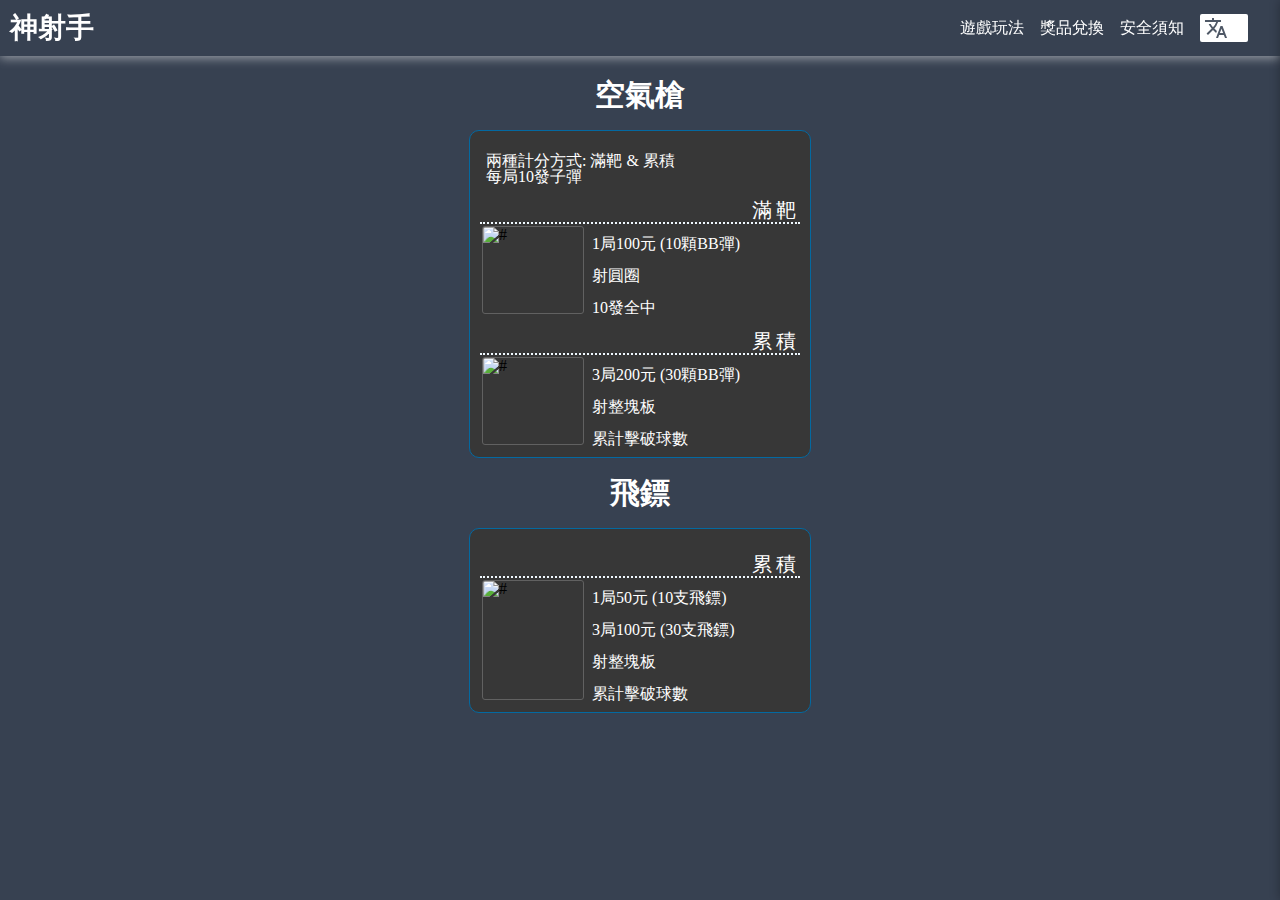
==== zh-tw-home.html @ 20527541 "Add files via upload" ====
<!DOCTYPE html>
<html lang="en">
<head>
    <meta charset="UTF-8">
    <meta http-equiv="X-UA-Compatible" content="IE=edge">
    <meta name ="viewport" content="width=device-width, initial-scale=1.0">
    <title>廣州街夜市 BB槍/射飛鏢 (zh-tw)</title>
    <link rel="stylesheet" href="css\style-home.css">
    <link href="https://fonts.googleapis.com/icon?family=Material+Icons" rel="stylesheet">
</head>
<body>
  <header>
    <div class="logo"><a href="index.html">神射手</a></div>
    <nav class="navbar">
      <ul>
        <li class="header-link"><a href="#">遊戲玩法</a></li>          
        <li class="header-link"><a href="#">獎品兌換</a></li>
        <li class="header-link"><a href="#">安全須知</a></li>
        <!--! <li class="header-link"><a href="#">教學</a></li> -->
        <!--! <li class="header-link"><a href="#">累計點數</a></li> -->
        <li class="header-link language-menu-button">
          <a><i class="material-icons">translate</i></a>  <!--TODO: 右側內容彈窗-->
          <div class="language-menu">
            <button class="close-menu"><i class="material-icons">chevron_left</i></button>
            <span><i class="material-icons">language</i><p>所有語言</p></span>
            <ul>
              <li><a href="#">繁體中文</a></li>
              <li><a href="#">English</a></li>
              <li><a href="#">日本語</a></li>
              <li><a href="#">한국인</a></li>
            </ul>
          </div>
        </li>
      </ul>
    </nav>
  <script src="js/contentContainer.js"></script>  <!--TODO: js-->
  </header>
  <section>
    <h2>空氣槍</h2>
    <div class="price-container">
      <p>兩種計分方式: 滿靶 & 累積
        <br>每局10發子彈
      </p>
      <h5>滿靶</h5>
      <div class="description-container">
        <img src="images\價目表-10.jpg" alt="#">  <!--TODO: 圖片-->
        <p>1局100元 (10顆BB彈)<br><br>射圓圈<br><br>10發全中</p>
      </div>
      <h5>累積</h5>
      <div class="description-container">
        <img src="images\價目表-30.jpg" alt="#">  <!--TODO: 圖片-->
        <p>3局200元 (30顆BB彈)<br><br>射整塊板<br><br>累計擊破球數</p>
      </div>
    </div>
    <h2>飛鏢</h2>
    <div class="price-container">
      <h5>累積</h5>
      <div class="description-container">
        <img src="images\價目表-30.jpg" alt="#">  <!--TODO: 圖片-->
        <p>1局50元 (10支飛鏢)<br><br>3局100元 (30支飛鏢)<br><br>射整塊板<br><br>累計擊破球數</p>
      </div>
    </div>
  </section>
  <footer>
    <!-- 页面底部内容 -->
  </footer>
</body>
</html>
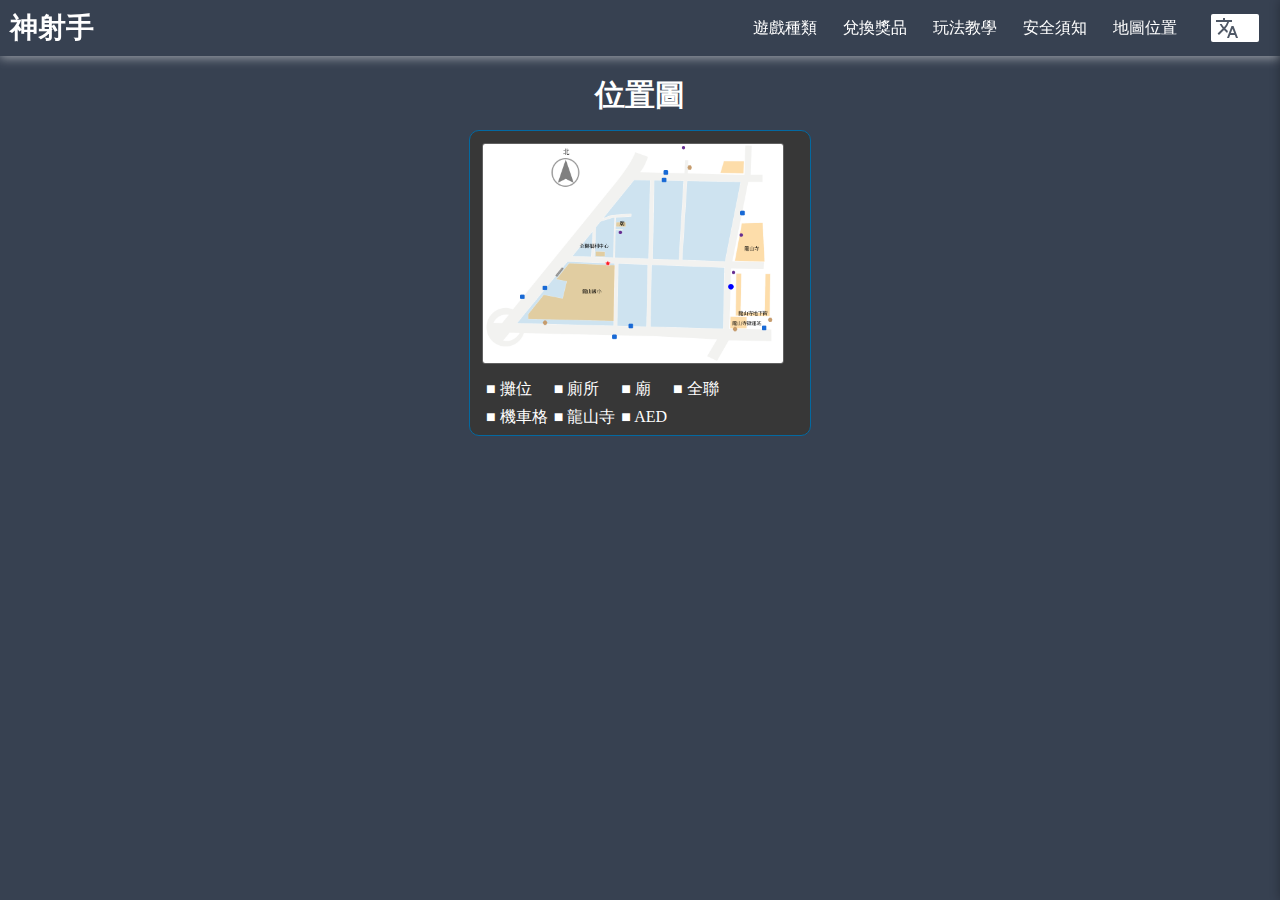
==== commit f302ba96: "Add files via upload" ====
--- a/zh-tw-home.html
+++ b/zh-tw-home.html
@@ -5,6 +5,7 @@
     <meta http-equiv="X-UA-Compatible" content="IE=edge">
     <meta name ="viewport" content="width=device-width, initial-scale=1.0">
     <title>廣州街夜市 BB槍/射飛鏢 (zh-tw)</title>
+    <link rel="stylesheet" href="css\reset.css">
     <link rel="stylesheet" href="css\style-home.css">
     <link href="https://fonts.googleapis.com/icon?family=Material+Icons" rel="stylesheet">
 </head>
@@ -13,11 +14,14 @@
     <div class="logo"><a href="index.html">神射手</a></div>
     <nav class="navbar">
       <ul>
-        <li class="header-link"><a href="#">遊戲玩法</a></li>          
-        <li class="header-link"><a href="#">獎品兌換</a></li>
-        <li class="header-link"><a href="#">安全須知</a></li>
-        <!--! <li class="header-link"><a href="#">教學</a></li> -->
-        <!--! <li class="header-link"><a href="#">累計點數</a></li> -->
+        <li id="option1" class="header-link"><a href="#">遊戲種類</a></li>
+        <li id="option2" class="header-link"><a href="#">兌換獎品</a></li>
+        <li id="option3" class="header-link"><a href="#">玩法教學</a></li>
+        <li id="option4" class="header-link"><a href="#">安全須知</a></li>
+        <li id="option5" class="header-link"><a href="#">地圖位置</a></li>
+        <!--! <li id="option6" class="header-link"><a href="#">累計點數</a></li> -->
+        <!--! <li id="option7" class="header-link"><a href="#">常見問題</a></li> -->
+        <!--! <li id="option8" class="header-link"><a href="#">活動優惠</a></li> -->
         <li class="header-link language-menu-button">
           <a><i class="material-icons">translate</i></a>  <!--TODO: 右側內容彈窗-->
           <div class="language-menu">
@@ -36,28 +40,125 @@
   <script src="js/contentContainer.js"></script>  <!--TODO: js-->
   </header>
   <section>
-    <h2>空氣槍</h2>
-    <div class="price-container">
-      <p>兩種計分方式: 滿靶 & 累積
-        <br>每局10發子彈
-      </p>
-      <h5>滿靶</h5>
-      <div class="description-container">
-        <img src="images\價目表-10.jpg" alt="#">  <!--TODO: 圖片-->
-        <p>1局100元 (10顆BB彈)<br><br>射圓圈<br><br>10發全中</p>
+    <div id="page1" class="page">
+      <h2>空氣槍</h2>
+      <div class="price-container">
+        <p>兩種計分方式: 滿靶 & 累積
+          <br>每局10發子彈
+        </p>
+        <h5>滿靶</h5>
+        <div class="description-container">
+          <img src="images\價目表-10.jpg" alt="#">  <!--TODO: 圖片-->
+          <p>1局100元 (10顆BB彈)<br><br>射圓圈<br><br>10發全中</p>
+        </div>
+        <h5>累積</h5>
+        <div class="description-container">
+          <img src="images\價目表-30.jpg" alt="#">  <!--TODO: 圖片-->
+          <p>3局200元 (30顆BB彈)<br><br>射整塊板<br><br>累計擊破球數</p>
+        </div>
       </div>
-      <h5>累積</h5>
-      <div class="description-container">
-        <img src="images\價目表-30.jpg" alt="#">  <!--TODO: 圖片-->
-        <p>3局200元 (30顆BB彈)<br><br>射整塊板<br><br>累計擊破球數</p>
+      <h2>飛鏢</h2>
+      <div class="price-container">
+        <h5>累積</h5>
+        <div class="description-container">
+          <img src="images\價目表-30.jpg" alt="#">  <!--TODO: 圖片-->
+          <p>1局50元 (10支飛鏢)<br><br>3局100元 (30支飛鏢)<br><br>射整塊板<br><br>累計擊破球數</p>
+        </div>
       </div>
     </div>
-    <h2>飛鏢</h2>
-    <div class="price-container">
-      <h5>累積</h5>
-      <div class="description-container">
-        <img src="images\價目表-30.jpg" alt="#">  <!--TODO: 圖片-->
-        <p>1局50元 (10支飛鏢)<br><br>3局100元 (30支飛鏢)<br><br>射整塊板<br><br>累計擊破球數</p>
+    <div id="page2" class="page">
+      <h2>兌換獎品</h2>
+      <div class="price-container">
+        <div class="description-container">
+          <div><p>滿200元</p><br><img src="" alt="#"></div>
+          <div><p>玩就送</p><br><img src="" alt="#"></div>
+        </div>
+      </div>
+      <div class="price-container">
+        <div class="description-container">
+          <h3>空氣槍</h3>
+          <table>
+            <thead>
+              <tr><th>滿把</th><th>累積</th><th>兌換區塊</th></tr>
+            </thead>
+            <tbody>
+              <tr><td>1 次</td><td>30顆</td><td>桌面(■區塊)</td></tr>
+              <tr><td>2 次</td><td>60顆</td><td>桌面(■區塊)</td></tr>
+              <tr><td>3 次</td><td>90顆</td><td>桌面(■區塊)</td></tr>
+              <tr><td>5 次</td><td>120顆</td><td>桌面(■區塊)</td></tr>
+            </tbody>
+          </table>
+        </div>
+        <div class="description-container">
+          <h3>飛鏢</h3>
+          <table>
+            <thead>
+              <tr><th>累積</th><th>兌換區塊</th></tr>
+            </thead>
+            <tbody>
+              <tr><td>30顆</td><td>桌面(■區塊)</td></tr>
+              <tr><td>60顆</td><td>桌面(■區塊)</td></tr>
+              <tr><td>90顆</td><td>桌面(■區塊)</td></tr>
+              <tr><td>120顆</td><td>桌面(■區塊)</td></tr>
+            </tbody>
+          </table>
+        </div>
+      <img src="" alt="#">
+      </div>
+    </div>
+    <div id="page3" class="page">
+      <h2>空氣槍教學</h2>
+      <div class="price-container">
+        <p>瞄準:以單眼看相覘孔(尾部黑色凹槽)與準心(前端銀色凸起)對齊，成一直線瞄向氣球</p>
+        <p>射擊:扣動板機(轉角處弧形條狀物)一次按到底<br>
+          ；力氣小請每次射擊前先壓下擊錘(覘孔後方圓形禿出物)<br>
+          射擊後請將板機放開(按住不放子彈會被擋在彈夾下方)</p>
+      </div>
+      <h2>飛鏢教學</h2>
+      <div class="price-container">
+        <p>拿法:以2或3隻手指輕握飛鏢前端鐵質處</p>
+        <p>瞄準:能丟在板子上就好</p>
+      </div>
+    </div>
+    <div id="page4" class="page">
+      <h2>安全須知</h2>
+      <div class="price-container">
+        <p>空氣槍請對氣球射擊，並遵守以下條規。<br>
+          1.請勿將槍口對準自己、家人、路人、仇人。<br>
+          2.請勿射擊遠方目標。<br>
+          3.請勿射擊老闆、桌面、地面、手腳、獎品。<br>
+          4.請勿用槍敲擊桌面、槍、人。<br>
+          5.請勿將槍貼在臉上。<br>
+          6.請勿丟槍、甩槍、轉槍。<br>
+          7.請勿將手指或異物塞入槍口。<br>
+          8.射擊時將槍舉起離開桌面，避免氣管堵塞。<br>
+          9.無法射擊請跟老闆說。<br>
+          10.如有子彈缺漏情形，以顯場老闆評定為準。<br>
+          11.沒有年齡限制皆可遊玩，幼兒須有家長陪同操作，並時刻注意安全。<br>
+        </p>
+      </div>
+    </div>
+    <div id="page5" class="page">
+      <h2>位置圖</h2>
+      <div class="price-container">
+        <img src="images\地圖.png" alt="#">
+        <div class="description-container">
+          <div>
+            <p>■ 攤位</p>
+            <p>■ 機車格</p>
+          </div>
+          <div>
+            <p>■ 廁所</p>
+            <p>■ 龍山寺</p>
+          </div>
+          <div>
+            <p>■ 廟</p>
+            <p>■ AED</p>
+          </div>
+          <div>
+            <p>■ 全聯</p>
+          </div>
+        </div>
       </div>
     </div>
   </section>
